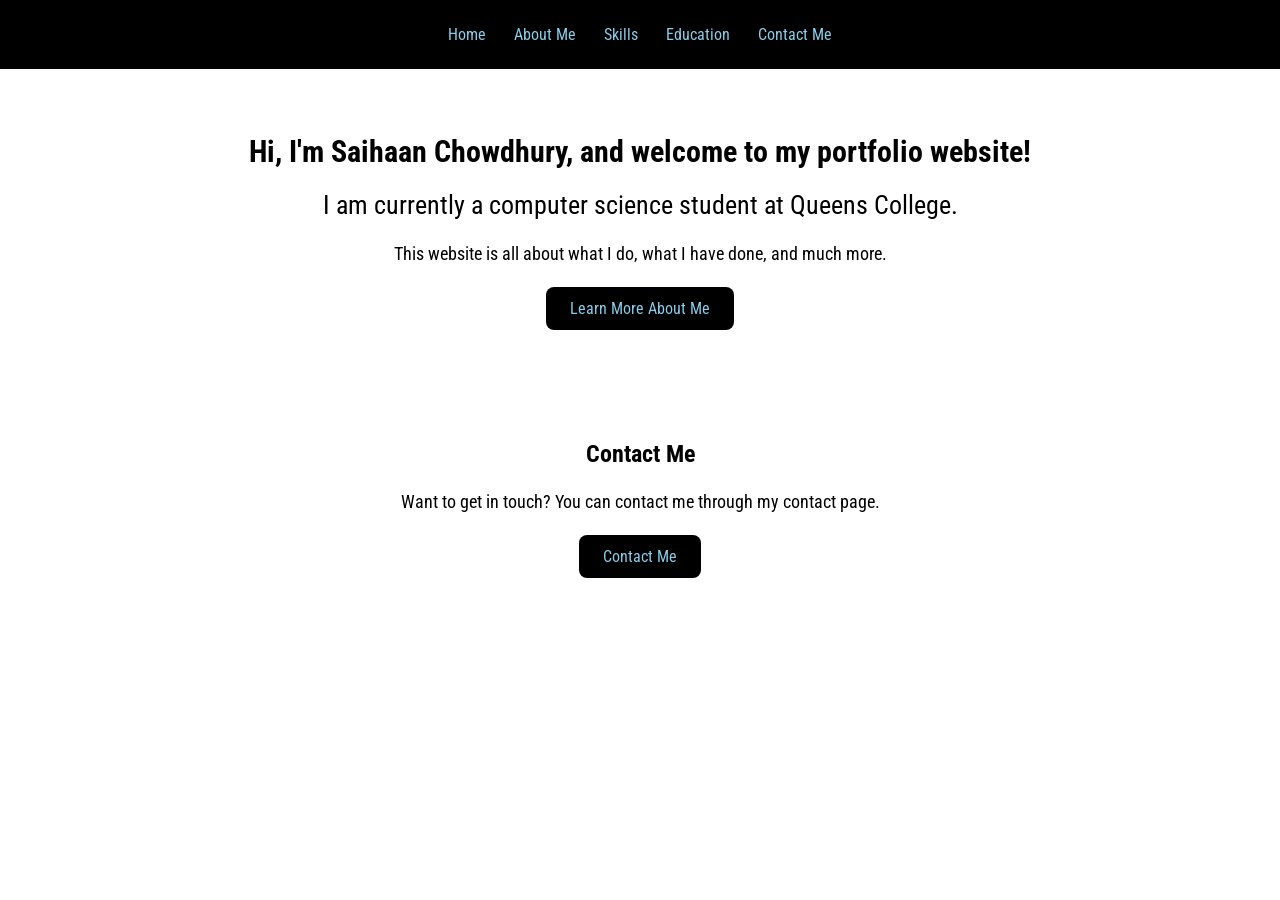
==== index.html @ 56dac84c "first commit" ====
<!DOCTYPE html>
<html lang="en">
<head>
  <meta charset="UTF-8">
  <meta name="viewport" content="width=device-width, initial-scale=1.0">

  <link rel="stylesheet" href="./styles.css">

  <link rel="preconnect" href="https://fonts.googleapis.com">
  <link rel="preconnect" href="https://fonts.gstatic.com" crossorigin>
  <link href="https://fonts.googleapis.com/css2?family=Roboto+Condensed&display=swap" rel="stylesheet">

  <title>Home</title>
</head>

<body>
  <header class="roboto-condensed">
    <div>
      <ul class="menu">
        <li><a href="./index.html">Home</a></li>
        <li><a href="./aboutme.html">About Me</a></li>
        <li><a href="./skills.html">Skills</a></li>
        <li><a href="./education.html">Education</a></li>
        <li><a href="./contactme.html">Contact Me</a></li>
      </ul>
    </div>
  </header>

  <main class="home">
    <section class="hero">
      <h1>Hi, I'm Saihaan Chowdhury, and welcome to my portfolio website!</h1>
      <h2>I am currently a computer science student at Queens College.</h2>
      <p>
        This website is all about what I do, what I have done, and much more.
      </p>

      <a href="./aboutme.html" class="button">Learn More About Me</a>
    </section>

    <section class="contact-preview">
      <h2>Contact Me</h2>
      <p>
        Want to get in touch? You can contact me through my contact page.
      </p>

      <a href="./contactme.html" class="button">Contact Me</a>
    </section>
  </main>
</body>
---- styles.css ----
body {
  margin: 0;
}

.roboto-condensed {
  font-family: "Roboto Condensed", sans-serif;
  font-weight: 400;
  font-style: normal;
}

header img {
  width: 100px;
}

header {
  padding: 1vh 10vw;
  display: flex;
  flex-direction: row;
  justify-content: space-evenly;
  background-color: black;
}

.menu {
  list-style: none;
  display: flex;
  gap: 28px;
  padding: 0;
}

a {
  text-decoration: none;
  color: skyblue;
}

header div {
  display: flex;
  flex-direction: row;
  justify-content: center;
  align-items: center;
  flex-grow: 1;
  flex-shrink: 1;
  flex-basis: 0;
}

a:hover {
  color: white;
  text-decoration: underline;
}


.home {
  min-height: 80vh;
  padding: 40px;
  text-align: center;
  font-family: "Roboto Condensed", sans-serif;
}

.hero {
  margin-bottom: 60px;
}

.hero h1 {
  font-size: 30px;
  margin-bottom: 10px;
}

.hero h2 {
  font-size: 26px;
  font-weight: 400;
  margin-bottom: 20px;
}

.hero p,
.contact-preview p {
  font-size: 18px;
  line-height: 1.6;
}

.aboutme {
  margin-bottom: 60px;
}

.aboutme h1 {
  font-size: 30px;
  margin-bottom: 10px;
}

.aboutme p {
  font-size: 18px;
  line-height: 1.6;
}

.contact-preview {
  padding: 30px;
}

.button {
  display: inline-block;
  background-color: black;
  color: skyblue;
  padding: 12px 24px;
  border-radius: 8px;
  text-decoration: none;
}

.button:hover {
  background-color: skyblue;
  color: black;
  text-decoration: none;
}
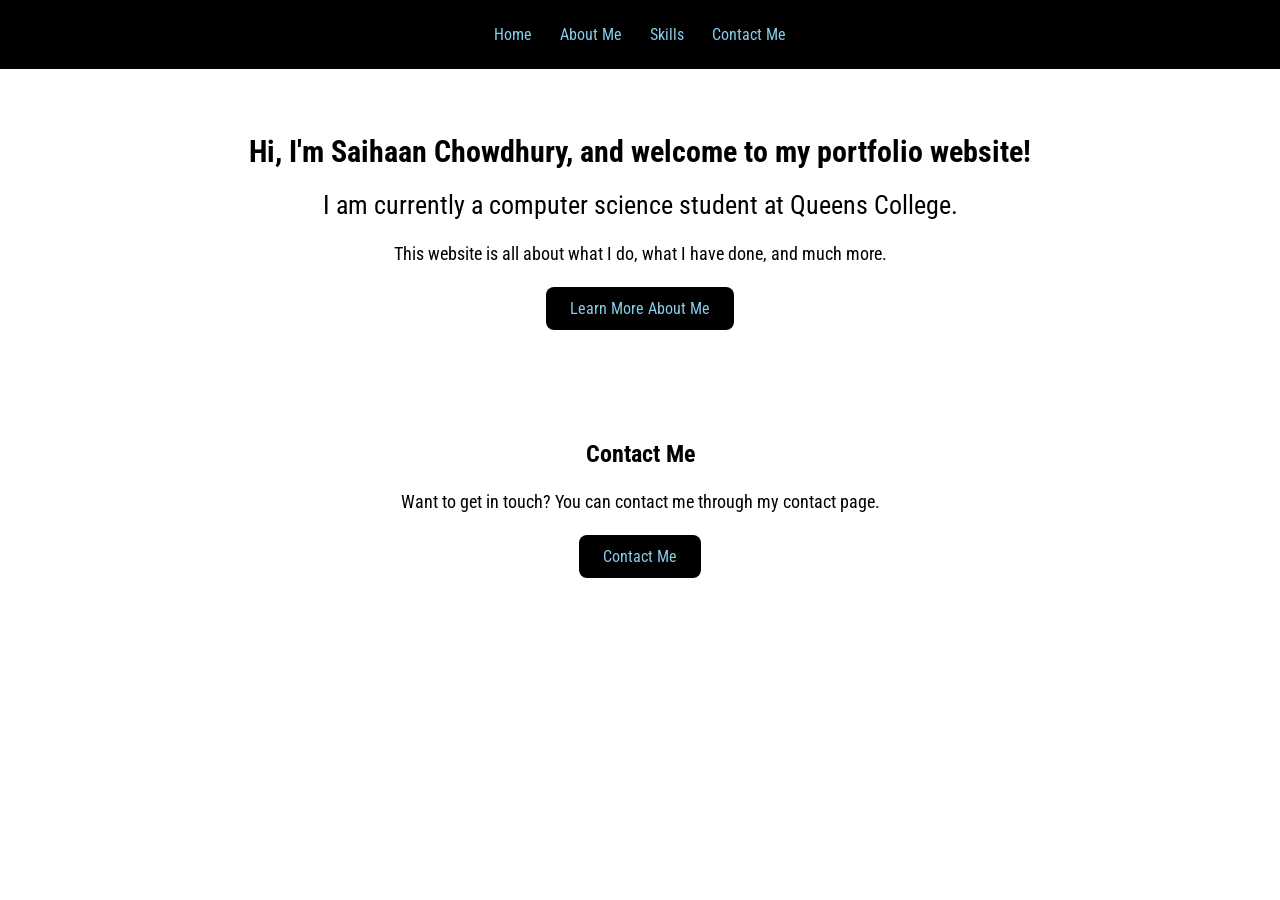
==== commit f9b448cc: "Final updates to my portfolio website, improved on all the portions, making it more interactive and " ====
--- a/index.html
+++ b/index.html
@@ -20,7 +20,6 @@
         <li><a href="./index.html">Home</a></li>
         <li><a href="./aboutme.html">About Me</a></li>
         <li><a href="./skills.html">Skills</a></li>
-        <li><a href="./education.html">Education</a></li>
         <li><a href="./contactme.html">Contact Me</a></li>
       </ul>
     </div>
--- a/styles.css
+++ b/styles.css
@@ -76,16 +76,37 @@
   line-height: 1.6;
 }
 
-.aboutme {
+.about-me {
+  font-family: "Roboto Condensed", sans-serif;
+  padding: 50px 80px;
   margin-bottom: 60px;
-}
-
-.aboutme h1 {
+  display: flex;
+  flex-direction: row;
+  justify-content: center;
+  gap: 60px;
+}
+
+.about-text {
+  width: 55%;
+  text-align: left;
+}
+
+.about-image {
+  width: 35%;
+  text-align: center;
+}
+.about-image img {
+  width: 300px;
+  max-width: 100%;
+  border-radius: 12px;
+}
+.about-me h1 {
+  font-weight: 700;
   font-size: 30px;
   margin-bottom: 10px;
 }
 
-.aboutme p {
+.about-me p {
   font-size: 18px;
   line-height: 1.6;
 }
@@ -107,4 +128,219 @@
   background-color: skyblue;
   color: black;
   text-decoration: none;
+}
+
+
+.skills {
+  padding: 40px;
+  font-family: "Roboto Condensed", sans-serif;
+}
+
+.skills-section {
+  max-width: 800px;
+  margin: 0 auto;
+  line-height: 1.6;
+}
+
+.skills-section h1 {
+  text-align: center;
+  font-size: 42px;
+  font-weight: 700;
+}
+
+
+.skills-section p {
+  font-size: 18px;
+  text-align: center;
+  margin-bottom: 35px;
+}
+
+
+.skills-section h2 {
+  color: black;
+  margin-top: 30px;
+  font-size: 28px;
+  text-align: center;
+}
+
+
+.slideshow {
+  width: 400px;
+  height: 120px;
+  margin: 20px auto 50px;
+  position: relative;
+  overflow: hidden;
+  background-color: black;
+  color: skyblue;
+  border-radius: 12px;
+  display: flex;
+  align-items: center;
+  justify-content: center;
+}
+
+.slide {
+  position: absolute;
+  opacity: 0;
+  font-size: 40px;
+  font-weight: 700;
+  animation: fadeSlide 12s infinite;
+}
+
+.slide:nth-child(1) {
+  animation-delay: 0s;
+}
+
+.slide:nth-child(2) {
+  animation-delay: 3s;
+}
+
+.slide:nth-child(3) {
+  animation-delay: 6s;
+}
+
+.slide:nth-child(4) {
+  animation-delay: 9s;
+}
+
+@keyframes fadeSlide {
+  0% {
+    opacity: 0;
+  }
+
+  10% {
+    opacity: 1;
+  }
+
+  25% {
+    opacity: 1;
+  }
+
+  35% {
+    opacity: 0;
+  }
+
+  100% {
+    opacity: 0;
+  }
+}
+
+.project-slideshow {
+  width: 450px;
+  height: 200px;
+  margin: 20px auto 50px;
+  position: relative;
+  overflow: hidden;
+  background-color: black;
+  color: skyblue;
+  border-radius: 12px;
+  display: flex;
+  align-items: center;
+  justify-content: center;
+}
+
+.project-track {
+  display: flex;
+  width: 200%;
+  height: 100%;
+  animation: projectSlide 8s infinite;
+}
+
+.project-slide {
+  position: absolute;
+  opacity: 0;
+  text-align: center;
+  padding: 20px;
+  animation: projectFade 8s infinite;
+}
+
+.project-slide:nth-child(1) {
+  animation-delay: 0s;
+}
+
+.project-slide:nth-child(2) {
+  animation-delay: 4s;
+}
+
+.project-slide h3 {
+  font-size: 24px;
+  margin-bottom: 10px;
+}
+
+.project-slide p {
+  font-size: 16px;
+}
+
+@keyframes projectFade {
+  0% {
+    opacity: 0;
+  }
+
+  10% {
+    opacity: 1;
+  }
+
+  45% {
+    opacity: 1;
+  }
+
+  55% {
+    opacity: 0;
+  }
+
+  100% {
+    opacity: 0;
+  }
+}
+
+.contact {
+  padding: 40px;
+  display: flex;
+  justify-content: center;
+  align-items: center;
+  font-family: "Roboto Condensed", sans-serif;
+}
+
+.contact-section {
+  max-width: 1000px;
+  margin: 0 auto;
+  text-align: center;
+  line-height: 2;
+}
+
+.contact-section h1 {
+  font-size: 42px;
+  font-weight: 700;
+}
+
+.contact-card {
+  background-color: black;
+  color: skyblue;
+  padding: 25px;
+  margin: 25px 0;
+  border-radius: 12px;
+}
+
+.contact-card h2 {
+  margin-top: 0;
+  color: white;
+}
+
+.contact-card p {
+  font-size: 18px;
+}
+
+.contact-card .button {
+  display: inline-block;
+  background-color: skyblue;
+  color: black;
+  padding: 12px 24px;
+  border-radius: 8px;
+  text-decoration: none;
+  font-weight: 700;
+}
+
+.contact-card .button:hover {
+  background-color: white;
+  color: black;
+  text-decoration: none;
 }
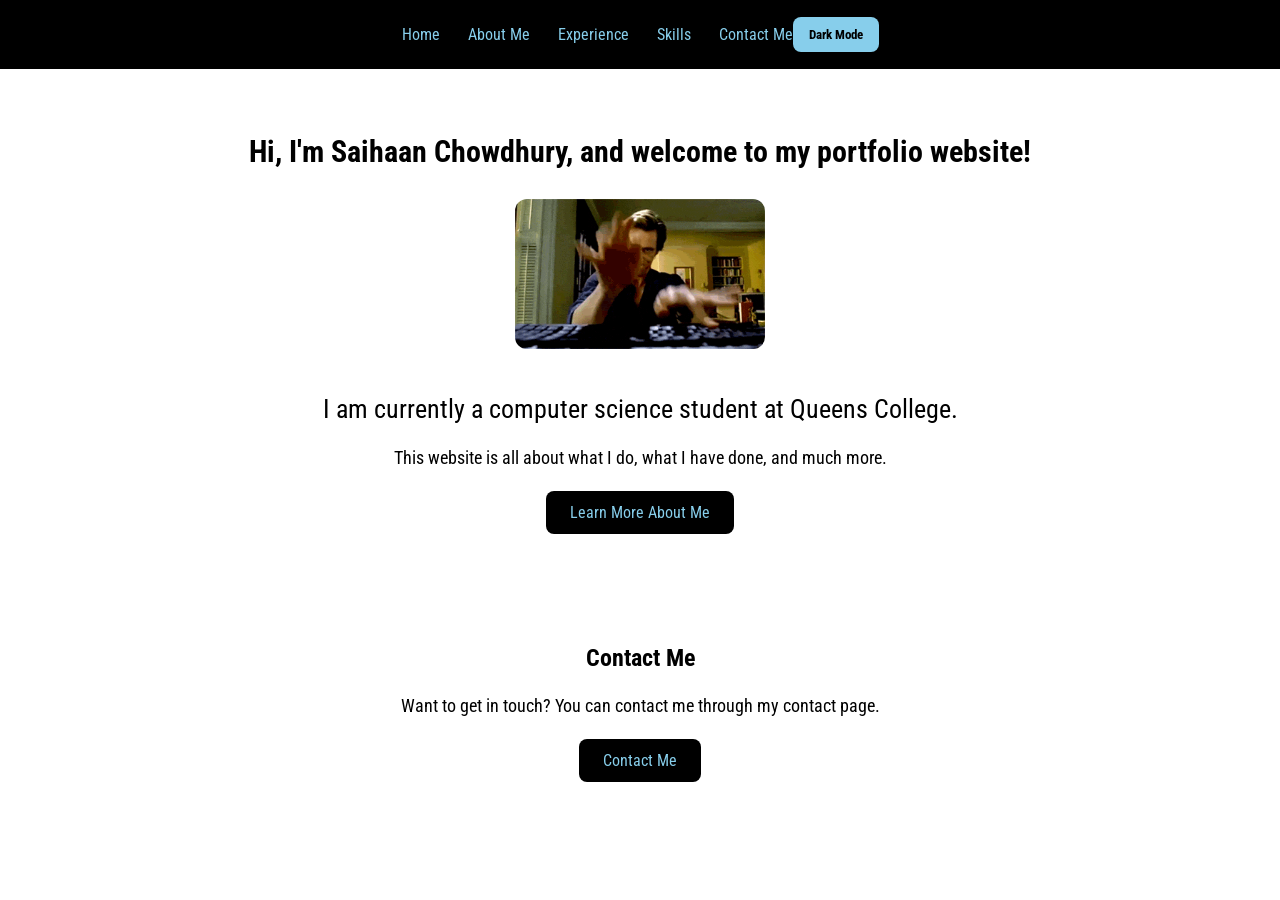
==== commit 2d7d9fc2: "Created a dark mode feature along with an experience section because I believe that I needed to add " ====
--- a/index.html
+++ b/index.html
@@ -19,15 +19,19 @@
       <ul class="menu">
         <li><a href="./index.html">Home</a></li>
         <li><a href="./aboutme.html">About Me</a></li>
+        <li><a href="./experience.html">Experience</a></li>
         <li><a href="./skills.html">Skills</a></li>
         <li><a href="./contactme.html">Contact Me</a></li>
       </ul>
+
+      <button id="darkModeBtn">Dark Mode</button>
     </div>
   </header>
 
   <main class="home">
     <section class="hero">
       <h1>Hi, I'm Saihaan Chowdhury, and welcome to my portfolio website!</h1>
+      <img src="developer.gif" alt="funny coding" class="home-gif">
       <h2>I am currently a computer science student at Queens College.</h2>
       <p>
         This website is all about what I do, what I have done, and much more.
@@ -45,4 +49,7 @@
       <a href="./contactme.html" class="button">Contact Me</a>
     </section>
   </main>
+
+  <script src="./script.js"></script>
+
 </body>
--- a/styles.css
+++ b/styles.css
@@ -343,4 +343,101 @@
   background-color: white;
   color: black;
   text-decoration: none;
+}
+
+.experience-section {
+  max-width: 900px;
+  margin: 40px auto;
+  padding: 30px;
+  font-family: "Roboto Condensed", sans-serif;
+  text-align: center;
+}
+
+.experience-section h2 {
+  font-size: 36px;
+  font-weight: 700;
+  margin-bottom: 25px;
+}
+
+.experience-card {
+  background-color: black;
+  color: skyblue;
+  padding: 25px;
+  margin: 20px 0;
+  border-radius: 12px;
+  line-height: 1.6;
+}
+
+.experience-card h3 {
+  color: white;
+  font-size: 24px;
+  margin-top: 0;
+  margin-bottom: 10px;
+}
+
+.experience-card p {
+  font-size: 18px;
+  margin: 0;
+}
+
+.home-gif {
+  width: 250px;
+  max-width: 100%;
+  margin: 20px 0;
+  border-radius: 12px;
+}
+
+
+#darkModeBtn {
+  background-color: skyblue;
+  color: black;
+  border: none;
+  padding: 10px 16px;
+  border-radius: 8px;
+  font-family: "Roboto Condensed", sans-serif;
+  font-weight: 700;
+  cursor: pointer;
+}
+
+#darkModeBtn:hover {
+  background-color: white;
+}
+
+body.dark-mode {
+  background-color: #121212;
+  color: white;
+}
+
+body.dark-mode header {
+  background-color: #222;
+}
+
+body.dark-mode a {
+  color: skyblue;
+}
+
+body.dark-mode a:hover {
+  color: white;
+}
+
+body.dark-mode .contact-card,
+body.dark-mode .experience-card,
+body.dark-mode .slideshow,
+body.dark-mode .project-slideshow {
+  background-color: #222;
+  color: skyblue;
+}
+
+body.dark-mode .button {
+  background-color: skyblue;
+  color: black;
+}
+
+body.dark-mode .button:hover {
+  background-color: white;
+  color: black;
+}
+
+body.dark-mode .skills-section h2 {
+  color:white;
 }
